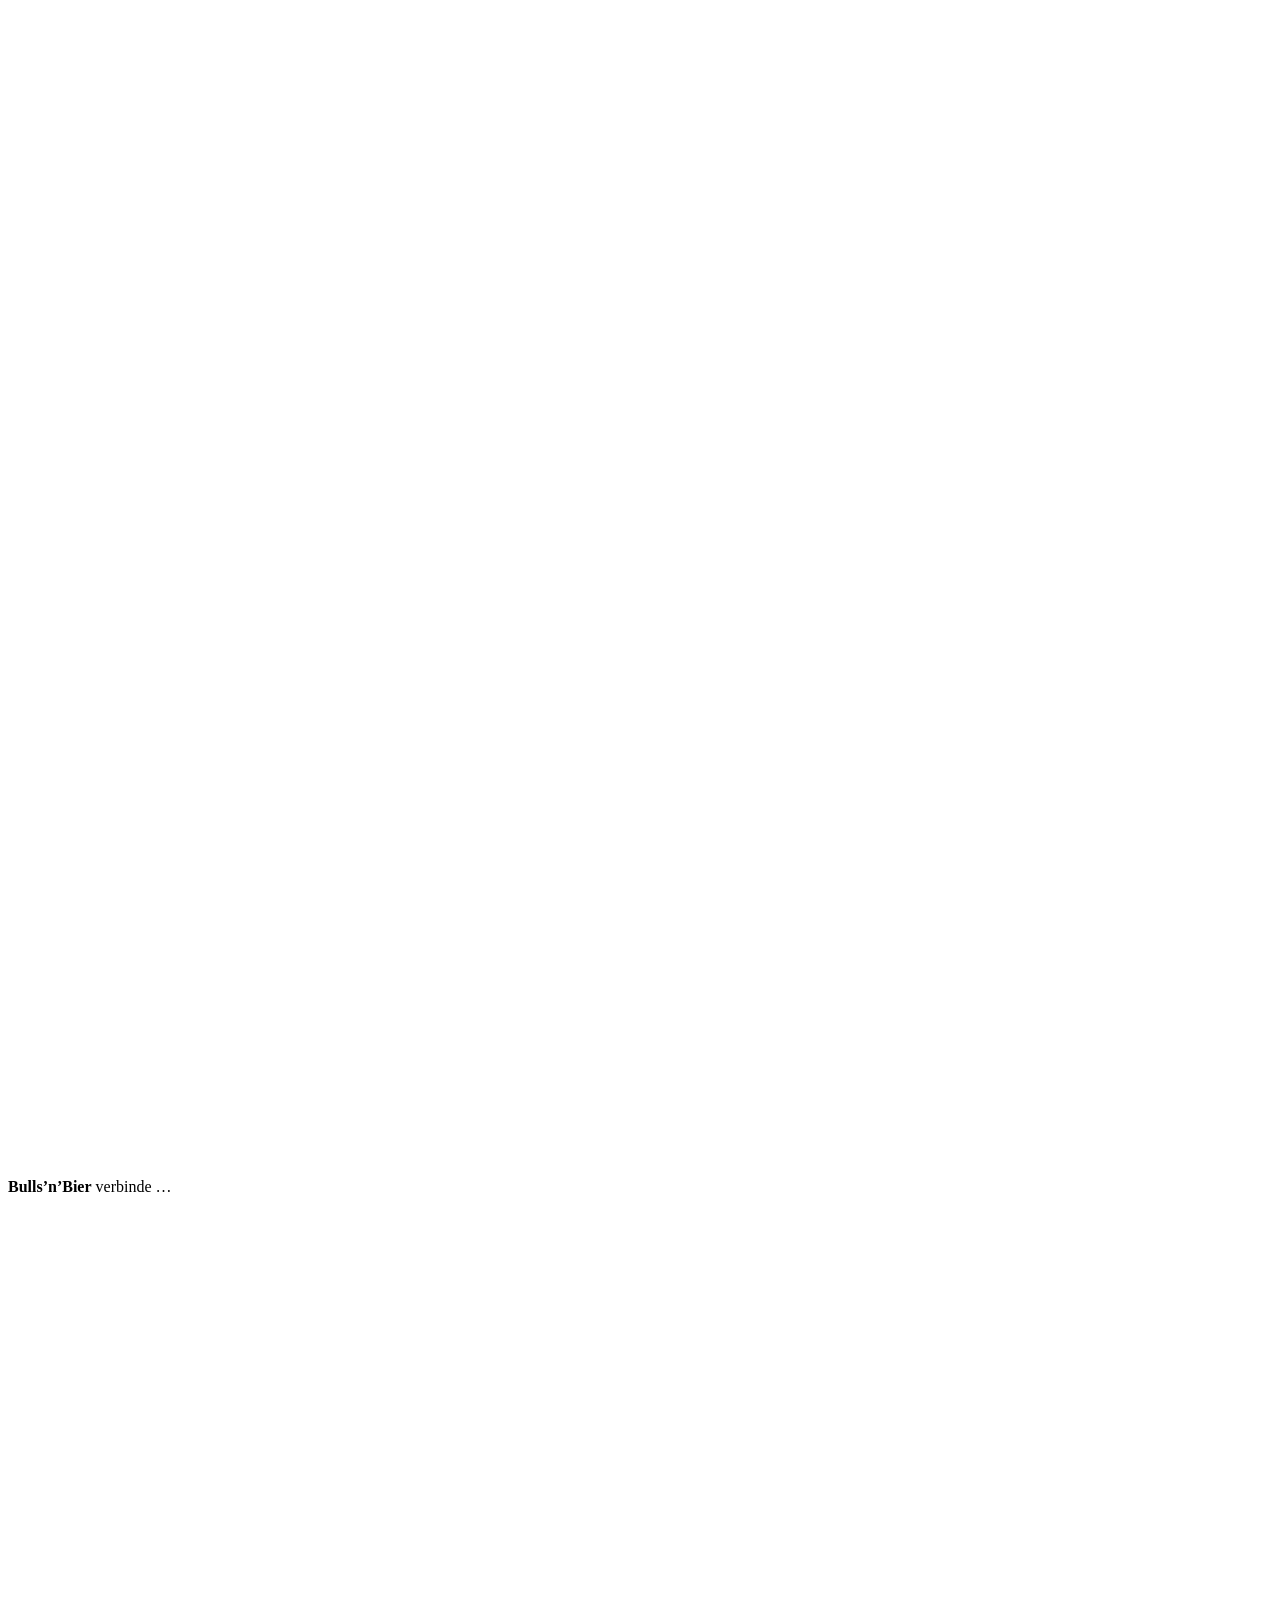
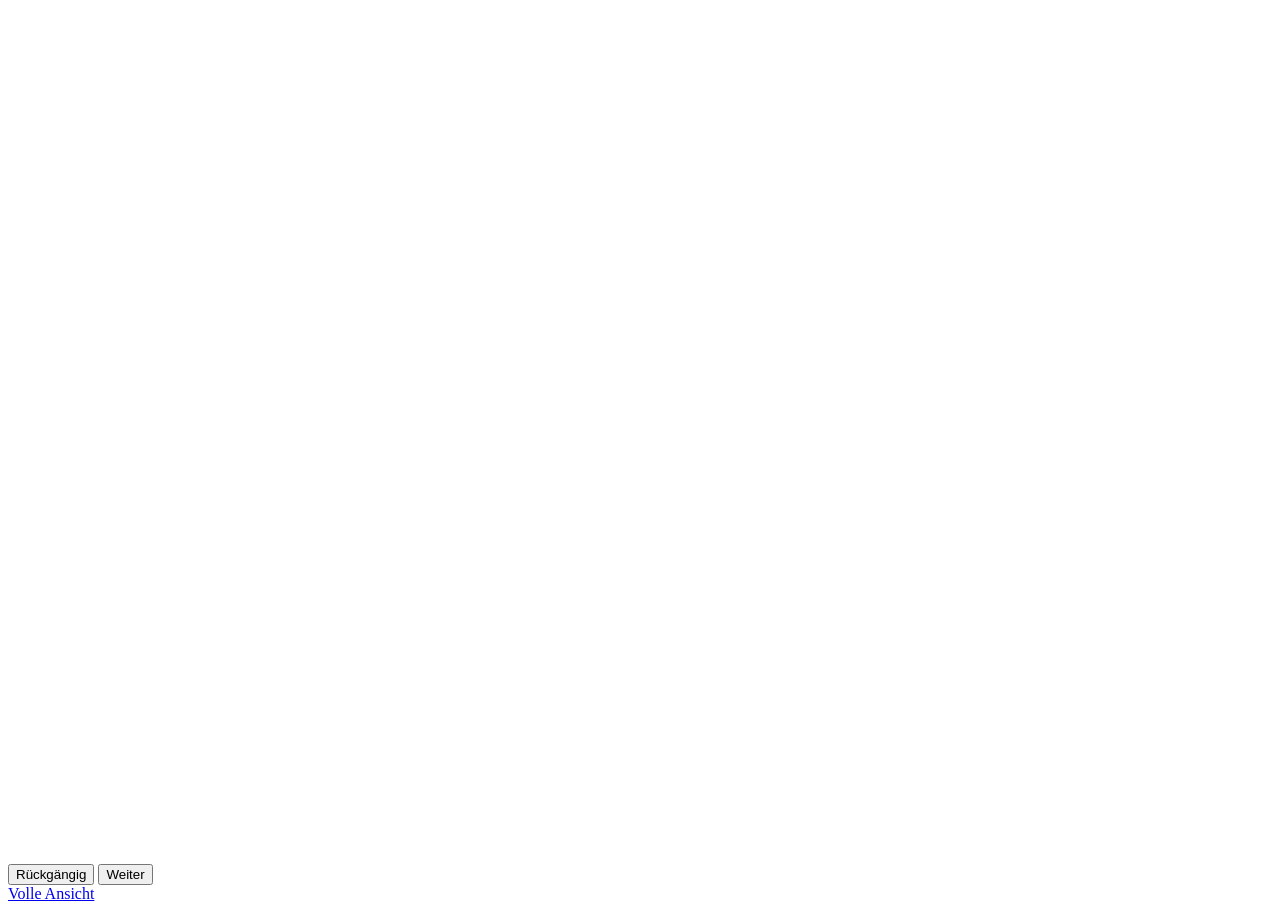
==== app/static/remote.html @ 067a2459 "Handy-Fernbedienung /remote, Docker-Demo, optionaler Zugangsschlüssel - /remote: aktueller Werfer, B" ====
<!doctype html>
<html lang="de">
<head>
<meta charset="utf-8">
<meta name="viewport" content="width=device-width,initial-scale=1,viewport-fit=cover,user-scalable=no">
<meta name="theme-color" content="#E6E9E9">
<meta name="mobile-web-app-capable" content="yes">
<meta name="apple-mobile-web-app-capable" content="yes">
<title>Bulls’n’Bier · Fernbedienung</title>
<link rel="icon" href="/static/logo.svg" type="image/svg+xml">
<link rel="stylesheet" href="/static/bnb.css">
<link rel="stylesheet" href="/static/remote.css">
</head>
<body>
<div class="bg" aria-hidden="true">
  <div class="blob lime" style="left:-30vw; top:-20vh; width:120vw; height:70vh"></div>
  <div class="blob aqua" style="left:40vw; top:50vh; width:100vw; height:60vh"></div>
</div>
<main class="rm">
  <header class="rm-head">
    <span class="rm-brand"><span id="logoMark"></span><b>Bulls’n’Bier</b></span>
    <span class="rm-status"><i class="dot" id="conDot"></i><span id="conTxt">verbinde …</span></span>
  </header>
  <section class="glass rm-card" id="who"></section>
  <section class="glass rm-board">
    <div class="rm-hint" id="hint"></div>
    <svg id="board" class="board" viewBox="-210 -210 420 420" aria-label="Dartboard"></svg>
  </section>
  <nav class="rm-actions">
    <button class="btn-glass" id="btnUndo" type="button">Rückgängig</button>
    <button class="btn-primary" id="btnNext" type="button">Weiter</button>
  </nav>
  <a class="rm-full" href="/?desktop=1#live">Volle Ansicht</a>
</main>
<div class="toasts" id="toasts"></div>
<div id="live" class="hidden" aria-live="polite"></div>
<script src="/static/js/ui.js"></script>
<script src="/static/js/board.js"></script>
<script src="/static/js/remote.js"></script>
</body>
</html>
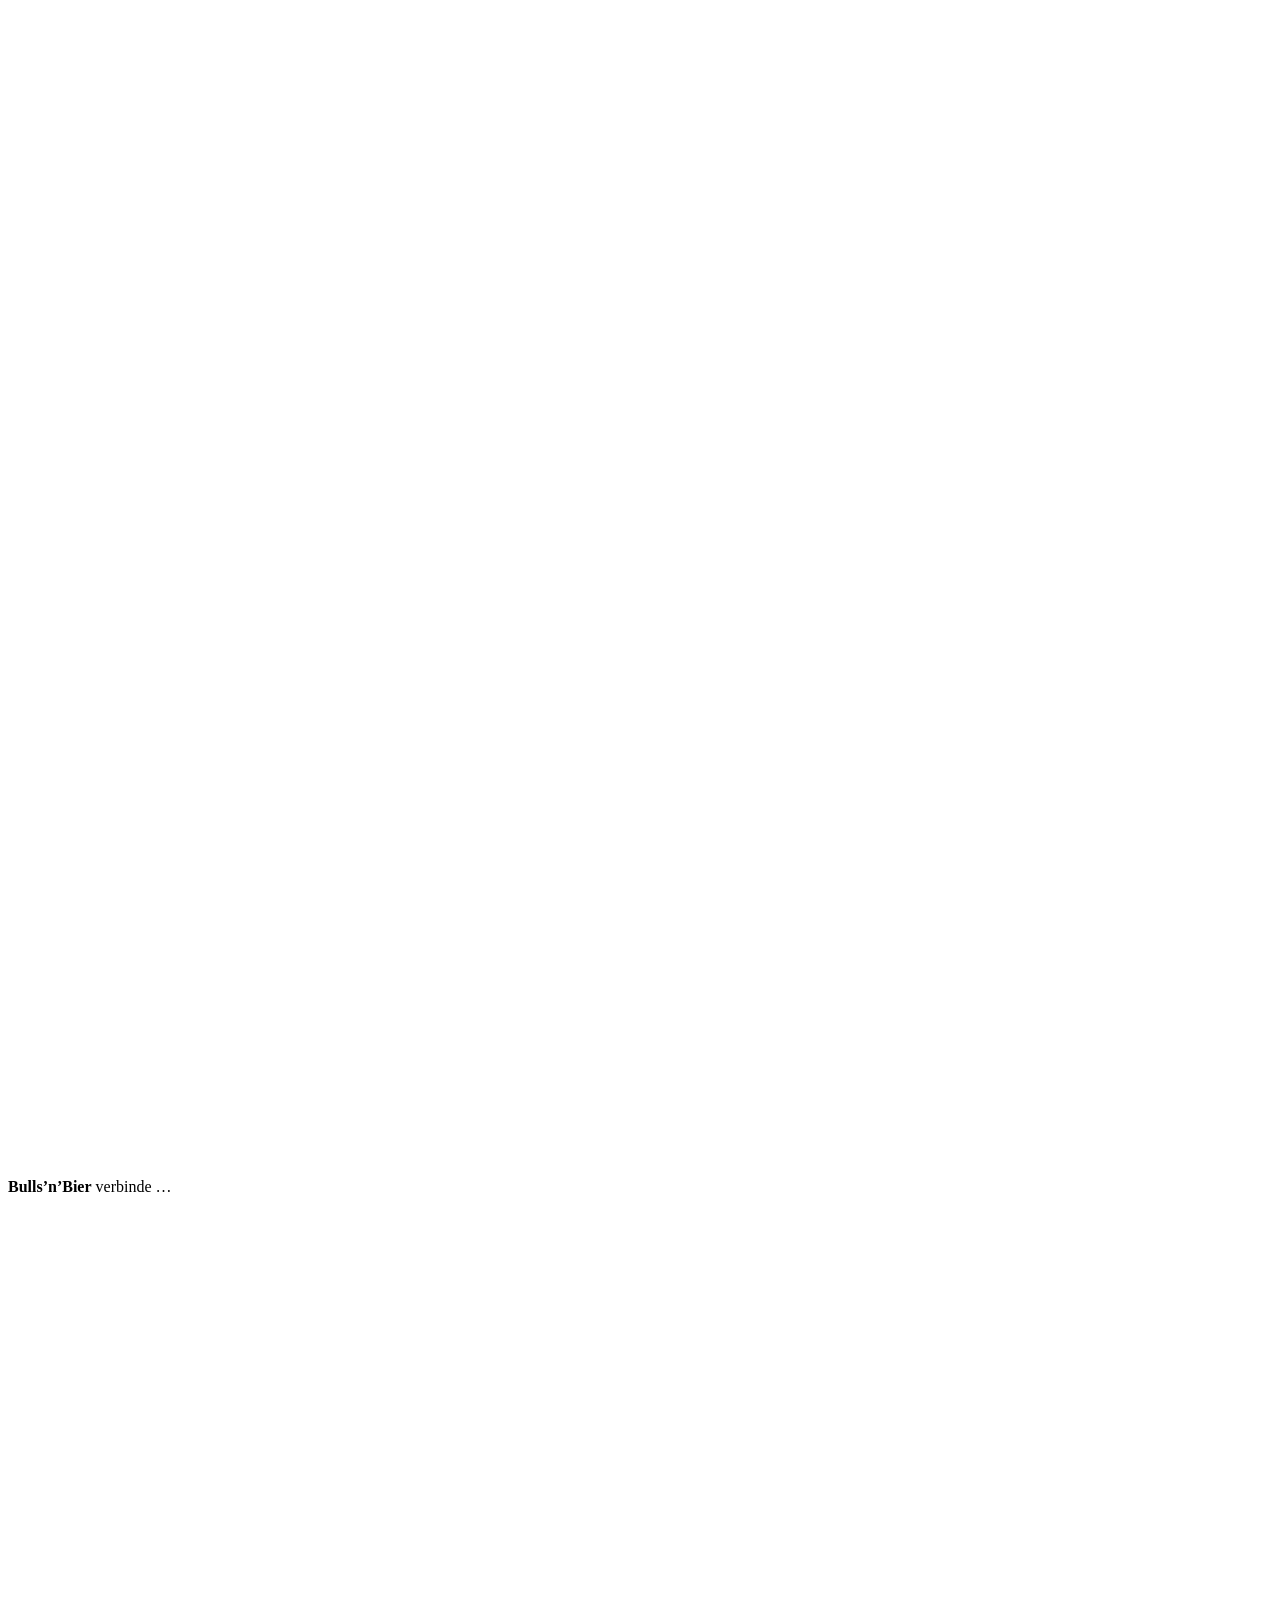
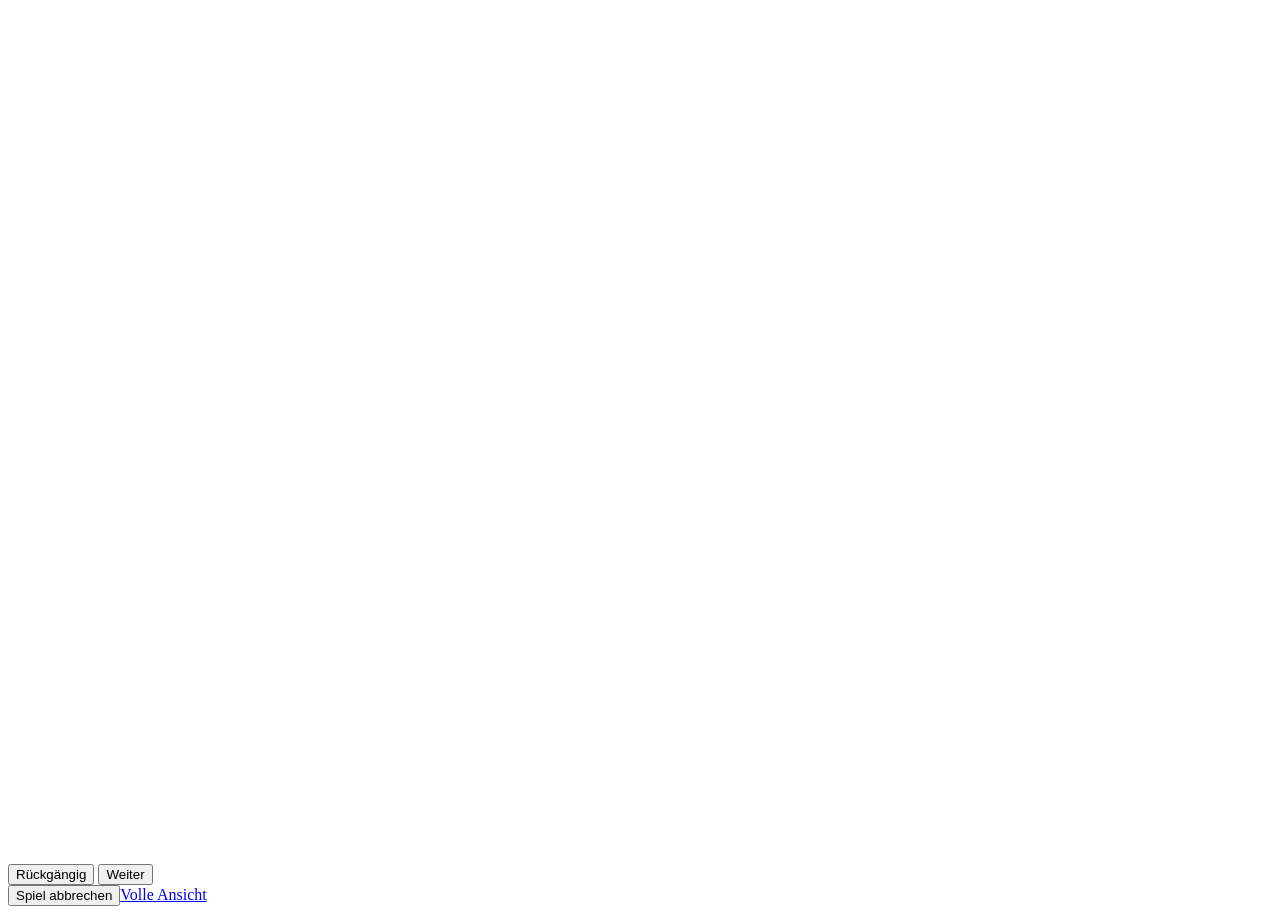
==== commit 794a4c8a: "Spiel abbrechen/beenden (Live und Fernbedienung) Co-Authored-By: Claude Opus 5.5 <noreply@anthropic." ====
--- a/app/static/remote.html
+++ b/app/static/remote.html
@@ -25,12 +25,13 @@
   <section class="glass rm-board">
     <div class="rm-hint" id="hint"></div>
     <svg id="board" class="board" viewBox="-210 -210 420 420" aria-label="Dartboard"></svg>
+    <div class="rm-pad hidden" id="pad"></div>
   </section>
   <nav class="rm-actions">
     <button class="btn-glass" id="btnUndo" type="button">Rückgängig</button>
     <button class="btn-primary" id="btnNext" type="button">Weiter</button>
   </nav>
-  <a class="rm-full" href="/?desktop=1#live">Volle Ansicht</a>
+  <div class="rm-foot"><button class="rm-end hidden" id="btnEnd" type="button">Spiel abbrechen</button><a class="rm-full" href="/?desktop=1#live">Volle Ansicht</a></div>
 </main>
 <div class="toasts" id="toasts"></div>
 <div id="live" class="hidden" aria-live="polite"></div>
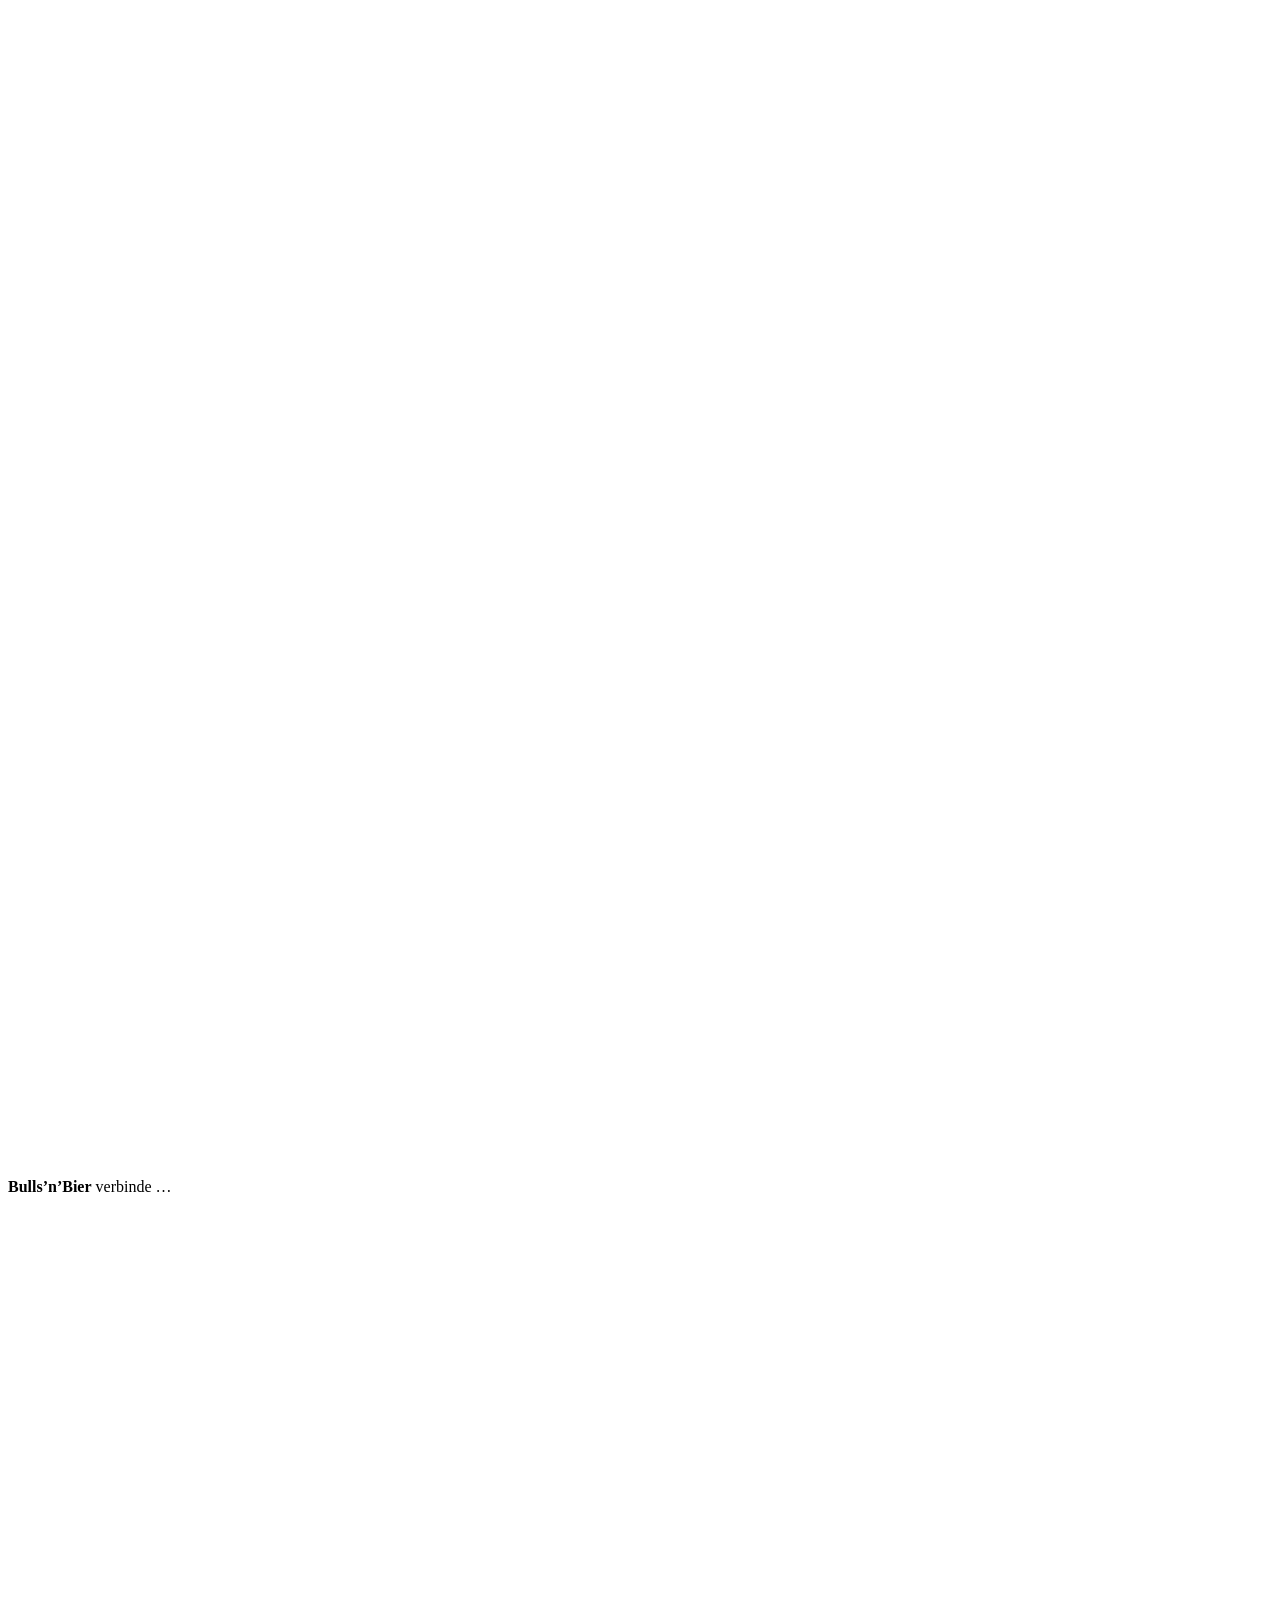
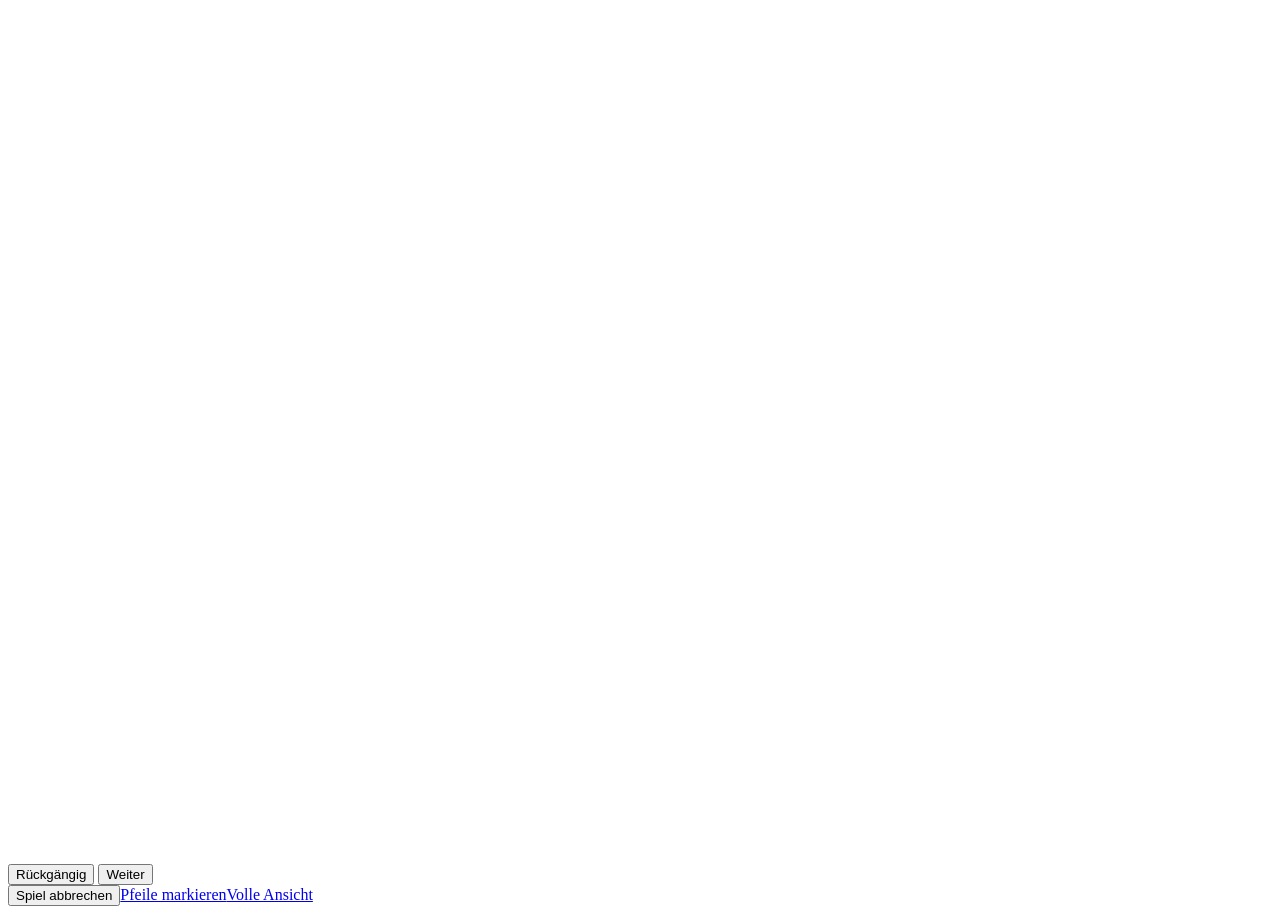
==== commit f48d0a16: "Markieren am Handy (/mark): Lupe, langsames Ziehen (Fein/Mittel/Grob), Prüfliste zuerst, Link in der" ====
--- a/app/static/remote.html
+++ b/app/static/remote.html
@@ -10,6 +10,7 @@
 <link rel="icon" href="/static/logo.svg" type="image/svg+xml">
 <link rel="stylesheet" href="/static/bnb.css">
 <link rel="stylesheet" href="/static/remote.css">
+<link rel="stylesheet" href="/static/micro.css">
 </head>
 <body>
 <div class="bg" aria-hidden="true">
@@ -31,11 +32,12 @@
     <button class="btn-glass" id="btnUndo" type="button">Rückgängig</button>
     <button class="btn-primary" id="btnNext" type="button">Weiter</button>
   </nav>
-  <div class="rm-foot"><button class="rm-end hidden" id="btnEnd" type="button">Spiel abbrechen</button><a class="rm-full" href="/?desktop=1#live">Volle Ansicht</a></div>
+  <div class="rm-foot"><button class="rm-end hidden" id="btnEnd" type="button">Spiel abbrechen</button><a class="rm-full" href="/mark" id="lnkMark">Pfeile markieren</a><a class="rm-full" href="/?desktop=1#live">Volle Ansicht</a></div>
 </main>
 <div class="toasts" id="toasts"></div>
 <div id="live" class="hidden" aria-live="polite"></div>
 <script src="/static/js/ui.js"></script>
+<script src="/static/js/micro.js"></script>
 <script src="/static/js/board.js"></script>
 <script src="/static/js/remote.js"></script>
 </body>
